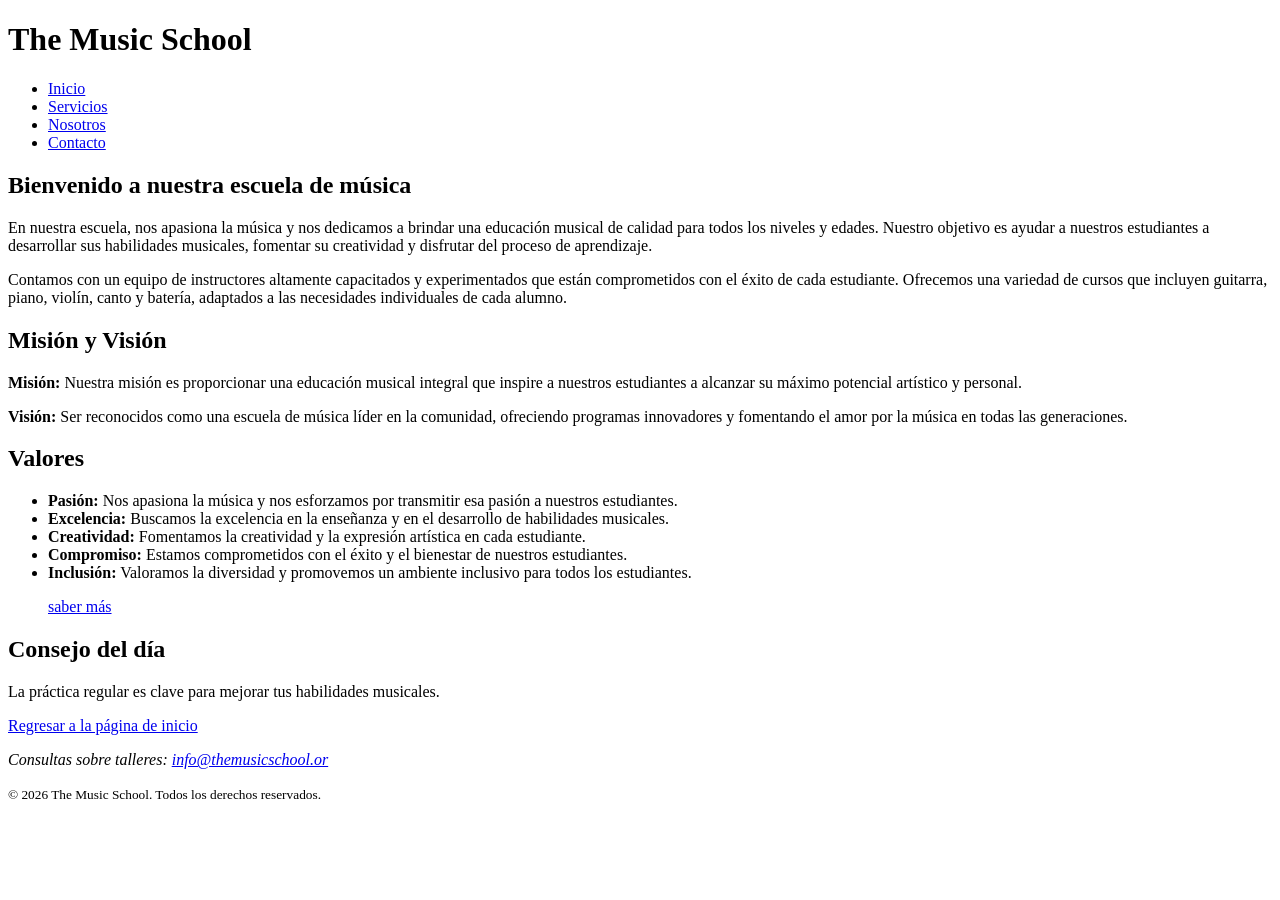
==== ac1-html/index.html @ f775f2b2 "Agregar archivos HTML para las secciones de contacto, nosotros, servicios e inico de la escuela de m" ====
<!DOCTYPE html>
<html lang="es">
<head>
    <meta charset="UTF-8">
    <meta name="viewport" content="width=device-width, initial-scale=1.0">
    <meta name="description" content="This is a sample HTML document.">
    <meta name="keywords" content="Escuela de musica, HTML, sample">
    <meta name="author" content="Valery Shanay Mora Acevedo">
    <title>Escuela de Música</title>
</head>
<body>
    <h1>The Music School</h1>
    <nav>
        <ul>
            <li><a href="index.html">Inicio</a></li>
            <li><a href="servicios.html">Servicios</a></li>
            <li><a href="nosotros.html">Nosotros</a></li>
            <li><a href="contacto.html">Contacto</a></li>
        </ul>
    </nav>
    <!--SECION 1-->
    <article>
        <section id="Introdución">
            <h2>Bienvenido a nuestra escuela de música</h2>
            <p>En nuestra escuela, nos apasiona la música y nos dedicamos a brindar una educación musical de calidad para todos los niveles y edades. Nuestro objetivo es ayudar a nuestros estudiantes a desarrollar sus habilidades musicales, fomentar su creatividad y disfrutar del proceso de aprendizaje.</p>
            <p>Contamos con un equipo de instructores altamente capacitados y experimentados que están comprometidos con el éxito de cada estudiante. Ofrecemos una variedad de cursos que incluyen guitarra, piano, violín, canto y batería, adaptados a las necesidades individuales de cada alumno.</p>


        </section>
    </article>
     
    <!--SECION 2-->
          <section id="Misión y Visión">
            <h2>Misión y Visión</h2>
            <p><strong>Misión:</strong> Nuestra misión es proporcionar una educación musical integral que inspire a nuestros estudiantes a alcanzar su máximo potencial artístico y personal.</p>
            <p><strong>Visión:</strong> Ser reconocidos como una escuela de música líder en la comunidad, ofreciendo programas innovadores y fomentando el amor por la música en todas las generaciones.</p>
            </section>


            <!--SECION 3-->
    <section id="Valores">
        <h2>Valores</h2>
        <ul>
            <li><strong>Pasión:</strong> Nos apasiona la música y nos esforzamos por transmitir esa pasión a nuestros estudiantes.</li>
            <li><strong>Excelencia:</strong> Buscamos la excelencia en la enseñanza y en el desarrollo de habilidades musicales.</li>
            <li><strong>Creatividad:</strong> Fomentamos la creatividad y la expresión artística en cada estudiante.</li>
            <li><strong>Compromiso:</strong> Estamos comprometidos con el éxito y el bienestar de nuestros estudiantes.</li>
            <li><strong>Inclusión:</strong> Valoramos la diversidad y promovemos un ambiente inclusivo para todos los estudiantes.</li>
            <p><a href="servicios.html">saber más</a></p>
        </ul>
     </section>
    
     <aside id="contenido secundario">
        <h2>Consejo del día</h2>
        <p>La práctica regular es clave para mejorar tus habilidades musicales.</p>
     </aside>


 <p><a href="index.html">Regresar a la página de inicio</a></p>



  <footer id="pie-pagina">
    <address>
      <p>Consultas sobre talleres: <a href="mailto:info@themusicschool.or">info@themusicschool.or</a></p>
    </address>
    <p><small>&copy; 2026 The Music School. Todos los derechos reservados.</small></p>
  </footer>
</body>
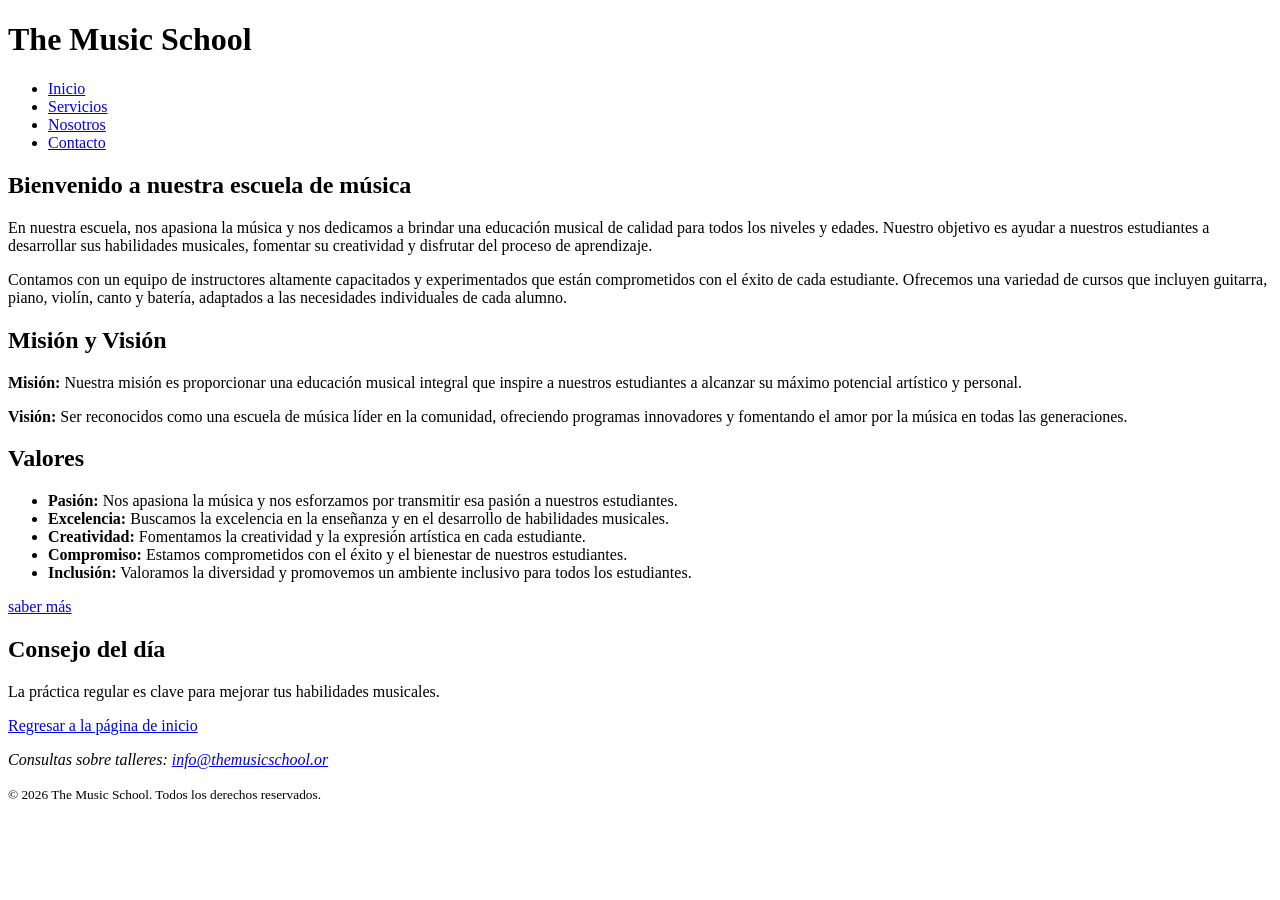
==== commit 77536528: "Refactorizar la estructura del HTML en index.html: eliminar etiquetas innecesarias y ajustar seccion" ====
--- a/ac1-html/index.html
+++ b/ac1-html/index.html
@@ -19,18 +19,16 @@
         </ul>
     </nav>
     <!--SECION 1-->
-    <article>
+    
         <section id="Introdución">
             <h2>Bienvenido a nuestra escuela de música</h2>
             <p>En nuestra escuela, nos apasiona la música y nos dedicamos a brindar una educación musical de calidad para todos los niveles y edades. Nuestro objetivo es ayudar a nuestros estudiantes a desarrollar sus habilidades musicales, fomentar su creatividad y disfrutar del proceso de aprendizaje.</p>
             <p>Contamos con un equipo de instructores altamente capacitados y experimentados que están comprometidos con el éxito de cada estudiante. Ofrecemos una variedad de cursos que incluyen guitarra, piano, violín, canto y batería, adaptados a las necesidades individuales de cada alumno.</p>
-
-
         </section>
-    </article>
+    
      
-    <!--SECION 2-->
-          <section id="Misión y Visión">
+         <!--SECION 2-->
+          <section id="MisiónyVisión">
             <h2>Misión y Visión</h2>
             <p><strong>Misión:</strong> Nuestra misión es proporcionar una educación musical integral que inspire a nuestros estudiantes a alcanzar su máximo potencial artístico y personal.</p>
             <p><strong>Visión:</strong> Ser reconocidos como una escuela de música líder en la comunidad, ofreciendo programas innovadores y fomentando el amor por la música en todas las generaciones.</p>
@@ -46,11 +44,11 @@
             <li><strong>Creatividad:</strong> Fomentamos la creatividad y la expresión artística en cada estudiante.</li>
             <li><strong>Compromiso:</strong> Estamos comprometidos con el éxito y el bienestar de nuestros estudiantes.</li>
             <li><strong>Inclusión:</strong> Valoramos la diversidad y promovemos un ambiente inclusivo para todos los estudiantes.</li>
-            <p><a href="servicios.html">saber más</a></p>
         </ul>
      </section>
+     <p><a href="servicios.html">saber más</a></p>
     
-     <aside id="contenido secundario">
+     <aside id="contenidosecundario">
         <h2>Consejo del día</h2>
         <p>La práctica regular es clave para mejorar tus habilidades musicales.</p>
      </aside>
